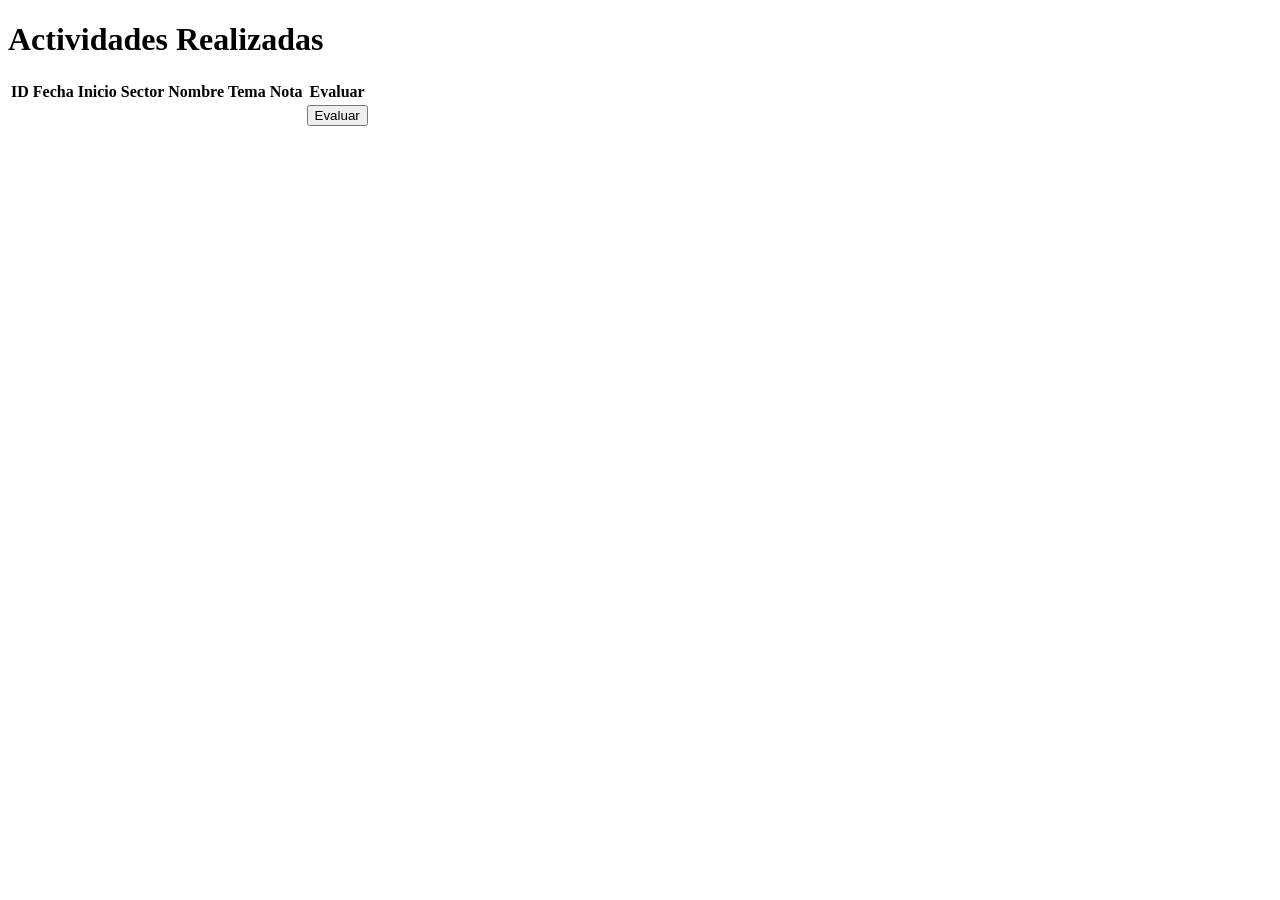
==== tarea4/src/main/resources/templates/actividades.html @ 2f9a145e "Tarea 4 completa" ====
<!DOCTYPE html>
<html xmlns:th="http://www.thymeleaf.org">
<head>
    <meta charset="UTF-8">
    <title>Actividades Realizadas</title>
</head>
<body>
    <h1>Actividades Realizadas</h1>

    <table>
        <thead>
            <tr>
                <th>ID</th>
                <th>Fecha Inicio</th>
                <th>Sector</th>
                <th>Nombre</th>
                <th>Tema</th>
                <th>Nota</th>
                <th>Evaluar</th>
            </tr>
        </thead>
        <tbody>
            <tr th:each="actividad : ${actividades}">
                <td th:text="${actividad.id}"></td>
                <td th:text="${actividad.fechaInicio}"></td>
                <td th:text="${actividad.sector}"></td>
                <td th:text="${actividad.nombre}"></td>
                <td th:text="${actividad.tema}"></td>
                <td th:text="${promedios[actividad.id] != null ? promedios[actividad.id] : '-'}"></td>

                <td>
                    <button th:onclick="'evaluarActividad(' + ${actividad.id} + ')'">Evaluar</button>

                </td>
            </tr>
        </tbody>
    </table>

    <script>
        function evaluarActividad(id) {
            const nota = prompt("Ingrese nota entre 1 y 7:");
            const valor = parseInt(nota);
            if (valor >= 1 && valor <= 7) {
                fetch("/evaluar/" + id, {
                    method: "POST",
                    headers: {
                        "Content-Type": "application/json"
                    },
                    body: JSON.stringify({ nota: valor })
                }).then(() => location.reload());
            } else {
                alert("Nota inválida");
            }
        }
    </script>
</body>
</html>
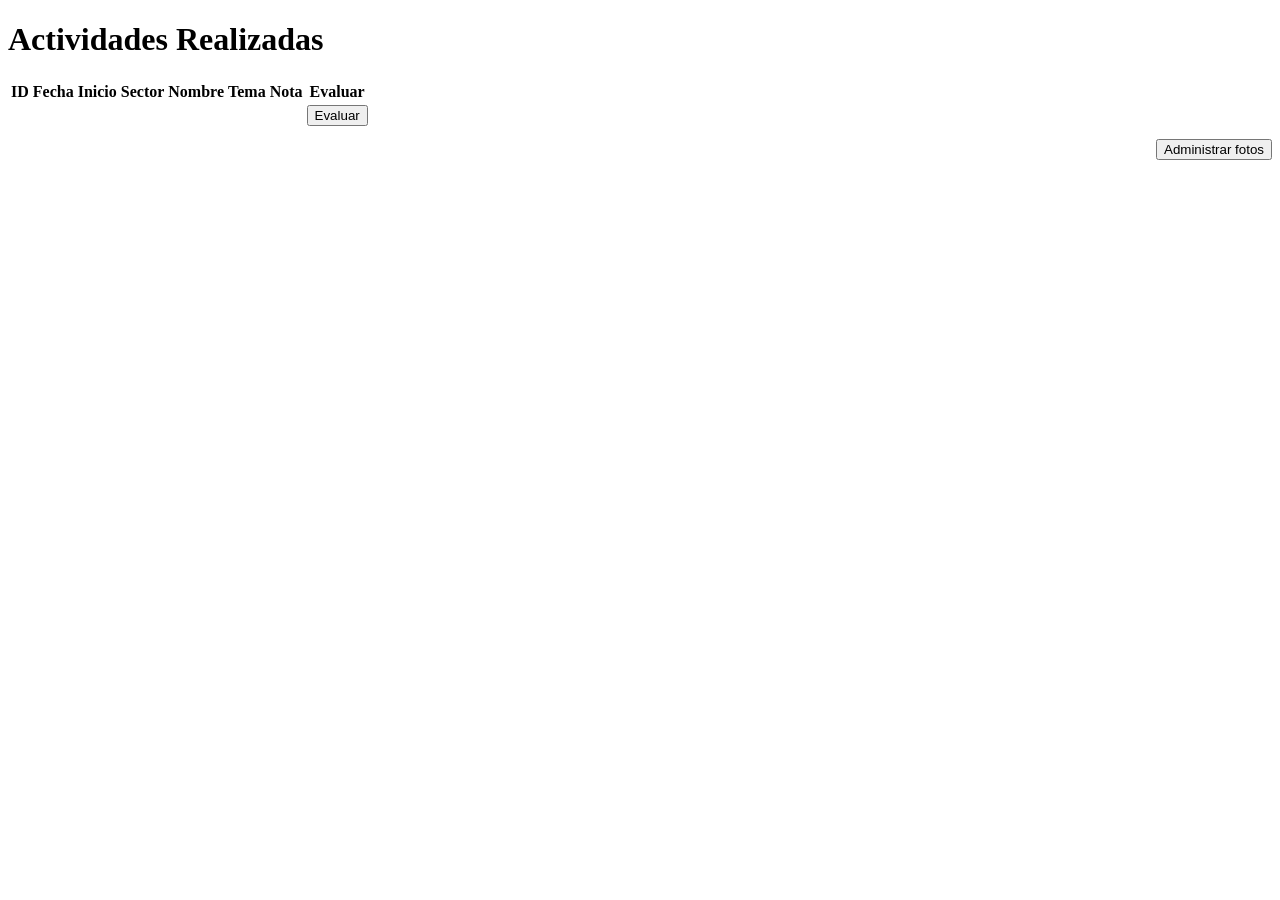
==== commit 1a6fe2cb: "Detalles finales Se arreglaron los botones para las transiciones entre las vistas y se actualiza el " ====
--- a/tarea4/src/main/resources/templates/actividades.html
+++ b/tarea4/src/main/resources/templates/actividades.html
@@ -3,55 +3,81 @@
 <head>
     <meta charset="UTF-8">
     <title>Actividades Realizadas</title>
+    <!-- CSRF token headers para llamadas POST tras haber incluido Spring Security -->
+    <meta name="_csrf"        th:content="${_csrf.token}" />
+    <meta name="_csrf_header" th:content="${_csrf.headerName}" />
+    <link rel="stylesheet" href="/css/estilos.css" />
 </head>
 <body>
-    <h1>Actividades Realizadas</h1>
+    <div class="contenedor">
+        <h1>Actividades Realizadas</h1>
 
-    <table>
-        <thead>
-            <tr>
-                <th>ID</th>
-                <th>Fecha Inicio</th>
-                <th>Sector</th>
-                <th>Nombre</th>
-                <th>Tema</th>
-                <th>Nota</th>
-                <th>Evaluar</th>
-            </tr>
-        </thead>
-        <tbody>
-            <tr th:each="actividad : ${actividades}">
-                <td th:text="${actividad.id}"></td>
-                <td th:text="${actividad.fechaInicio}"></td>
-                <td th:text="${actividad.sector}"></td>
-                <td th:text="${actividad.nombre}"></td>
-                <td th:text="${actividad.tema}"></td>
-                <td th:text="${promedios[actividad.id] != null ? promedios[actividad.id] : '-'}"></td>
+        <table>
+            <thead>
+                <tr>
+                    <th>ID</th>
+                    <th>Fecha Inicio</th>
+                    <th>Sector</th>
+                    <th>Nombre</th>
+                    <th>Tema</th>
+                    <th>Nota</th>
+                    <th>Evaluar</th>
+                </tr>
+            </thead>
+            <tbody>
+                <tr th:each="actividad : ${actividades}">
+                    <td th:text="${actividad.id}"></td>
+                    <td th:text="${actividad.fechaInicio}"></td>
+                    <td th:text="${actividad.sector}"></td>
+                    <td th:text="${actividad.nombre}"></td>
+                    <td th:text="${actividad.tema}"></td>
+                    <td th:text="${promedios[actividad.id] != null ? promedios[actividad.id] : '-'}"></td>
+                    <td>
+                        <button th:onclick="'evaluarActividad(' + ${actividad.id} + ')'">
+                            Evaluar
+                        </button>
+                    </td>
+                </tr>
+            </tbody>
+        </table>
+        <div style="display: flex; justify-content: flex-end; margin-top: 10px;">
+            <a href="/admin-fotos">
+                <button class="button">Administrar fotos</button>
+            </a>
+        </div>
+    </div>
 
-                <td>
-                    <button th:onclick="'evaluarActividad(' + ${actividad.id} + ')'">Evaluar</button>
+    <!-- Inline JavaScript con Thymeleaf para manejar CSRF y fetch -->
+    <script th:inline="javascript">
+    /*<![CDATA[*/
+    function evaluarActividad(id) {
+        const nota = prompt("Ingrese nota entre 1 y 7:");
+        const valor = parseInt(nota, 10);
+        if (valor >= 1 && valor <= 7) {
+            const token  = /*[[${_csrf.token}]]*/ '';
+            const header = /*[[${_csrf.headerName}]]*/ '';
 
-                </td>
-            </tr>
-        </tbody>
-    </table>
-
-    <script>
-        function evaluarActividad(id) {
-            const nota = prompt("Ingrese nota entre 1 y 7:");
-            const valor = parseInt(nota);
-            if (valor >= 1 && valor <= 7) {
-                fetch("/evaluar/" + id, {
-                    method: "POST",
-                    headers: {
-                        "Content-Type": "application/json"
-                    },
-                    body: JSON.stringify({ nota: valor })
-                }).then(() => location.reload());
-            } else {
-                alert("Nota inválida");
-            }
+            fetch('/evaluar/' + id, {
+                method: 'POST',
+                credentials: 'same-origin',
+                headers: {
+                    'Content-Type': 'application/json',
+                    [header]: token
+                },
+                body: JSON.stringify({ nota: valor })
+            })
+            .then(response => {
+                if (!response.ok) {
+                    throw new Error('Error al enviar la nota');
+                }
+                location.reload();
+            })
+            .catch(err => alert(err.message));
+        } else {
+            alert("Nota inválida. Debe ser un número entero entre 1 y 7.");
         }
+    }
+    /*]]>*/
     </script>
 </body>
 </html>
